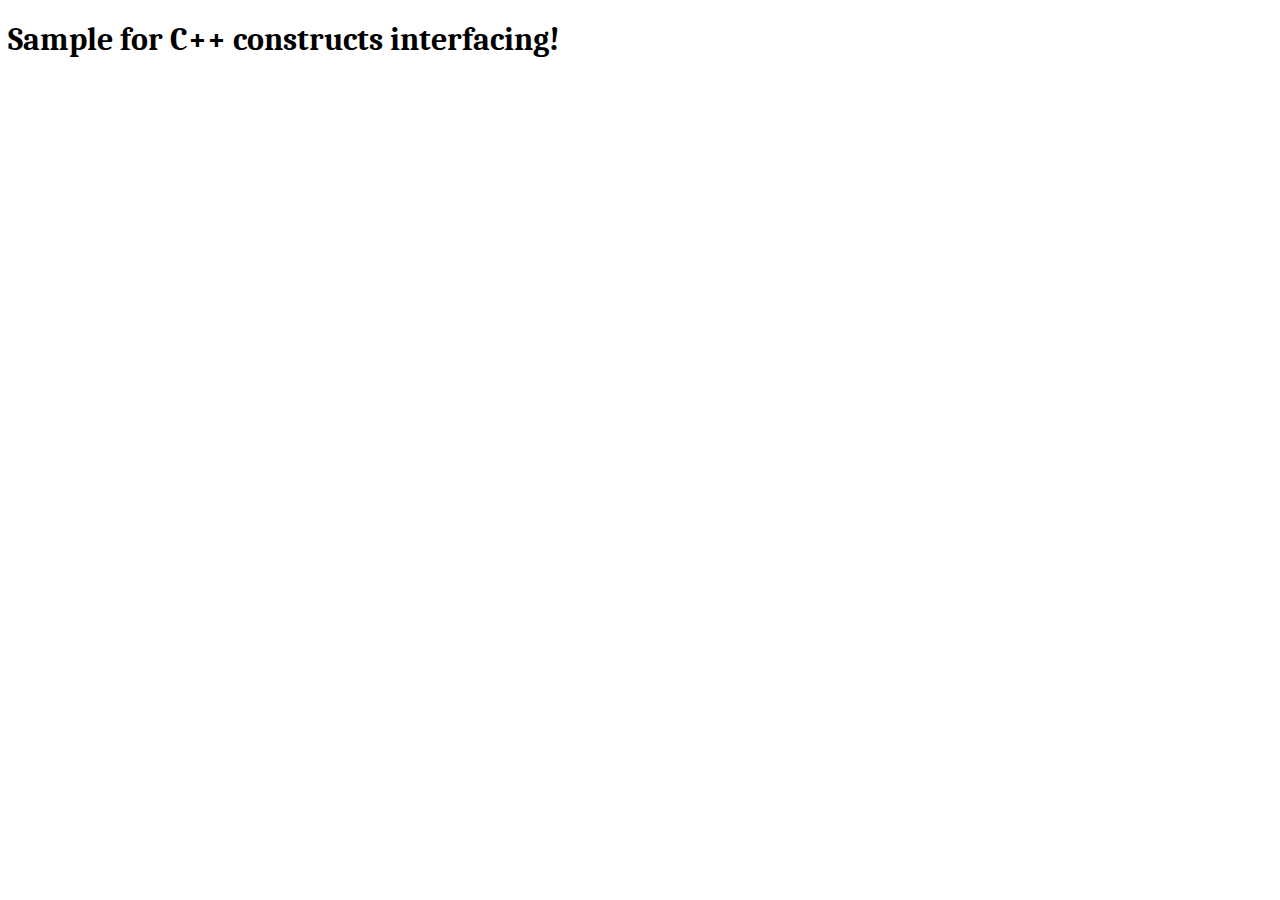
==== src/sample-c++/index.html @ 5ad3e960 "new source" ====
<!DOCTYPE html>
<html lang="en">
<head>
  <meta charset="UTF-8">
  <title>Cppcon22</title>
  <link rel="stylesheet" type="text/css" href="styles.css"/>
  <link rel="icon" href="data:;base64,iVBORw0KGgo=">
  <script type="text/javascript">
    var Module = {
      onRuntimeInitialized: function() {
        console.log('Module loaded: ', Module);

        // Create CppClass object
        cpp_class_obj = new Module.CppClass(100)
        console.log("cpp_class_obj: CppClass called class object member variable ", cpp_class_obj.member);

        // Create TemplateCppClass object
        template_cpp_class_obj = new Module.IntTemplateCppClass(100, 200, 300)
        console.log("template_cpp_class_obj: CppClass called class object member function ", template_cpp_class_obj.getMember(2));

        // Create Logger Object
        logger_obj = new Module.Logger()
      }
    };
  </script>
  <script src="sample-c++.js"></script>
</head>
<body>
<h1 id='page-title'>
  Sample for C++ constructs interfacing!
</h1>
</body>
</html>
---- src/sample-c++/styles.css ----
@import url(https://fonts.googleapis.com/css?family=Caladea);

* {
    font-family: 'Caladea', sans-serif;
}
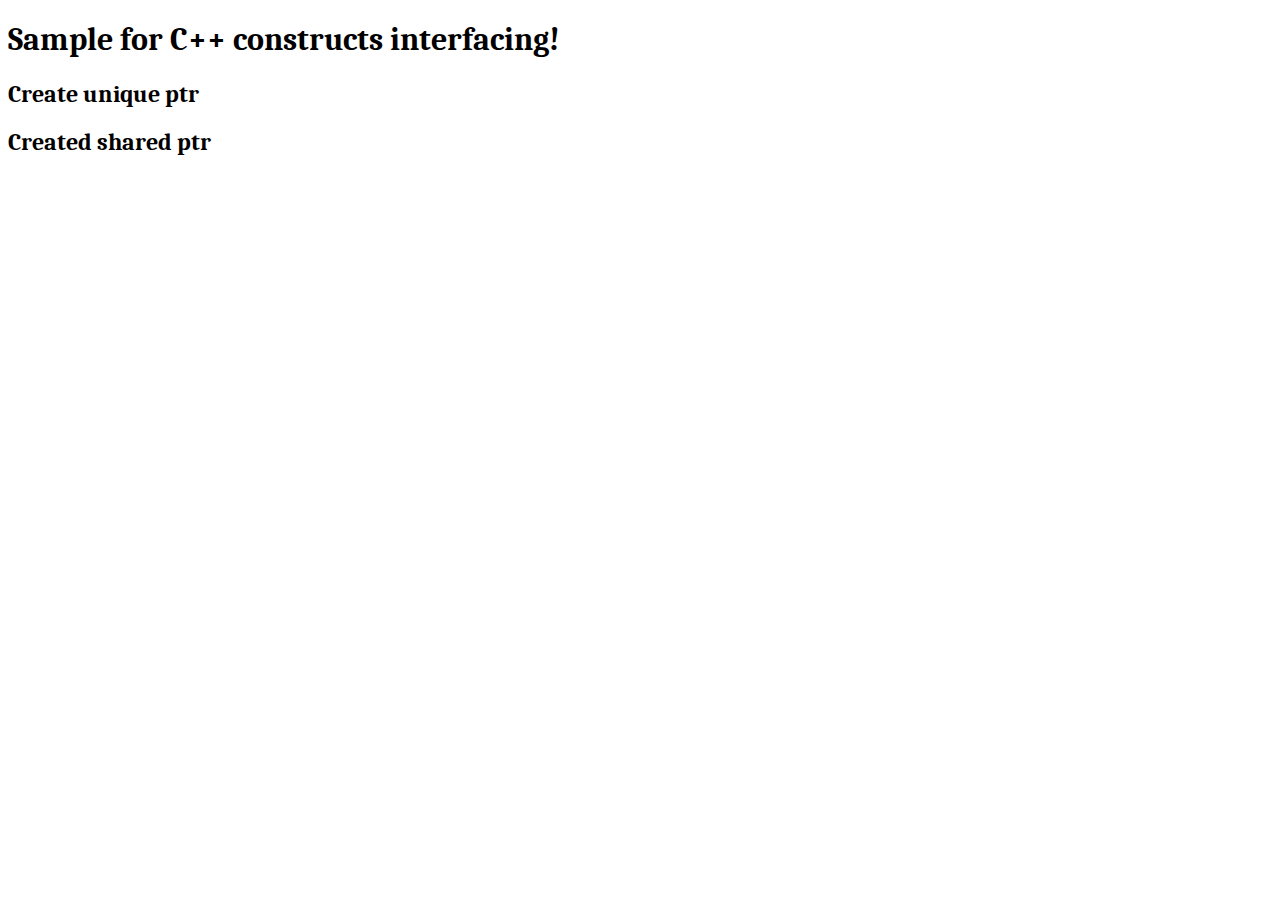
==== commit b12b1a19: "improve" ====
--- a/src/sample-c++/index.html
+++ b/src/sample-c++/index.html
@@ -11,15 +11,27 @@
         console.log('Module loaded: ', Module);
 
         // Create CppClass object
-        cpp_class_obj = new Module.CppClass(100)
+        cpp_class_obj = new Module.CppClass(100);
         console.log("cpp_class_obj: CppClass called class object member variable ", cpp_class_obj.member);
 
         // Create TemplateCppClass object
-        template_cpp_class_obj = new Module.IntTemplateCppClass(100, 200, 300)
+        template_cpp_class_obj = new Module.IntTemplateCppClass(100, 200, 300);
         console.log("template_cpp_class_obj: CppClass called class object member function ", template_cpp_class_obj.getMember(2));
 
-        // Create Logger Object
-        logger_obj = new Module.Logger()
+        // Create unique pointer Logger Object
+        unique_logger_obj = new Module.unique_ptr_logger();
+        unique_logger_obj.logMessage("Create unique ptr");
+        // Deleting the JS reference
+        console.log("Deleting JS reference");
+        unique_logger_obj.delete();
+
+        // Create unique pointer Logger Object
+        first_shared_logger_obj = new Module.Logger();
+        first_shared_logger_obj.logMessage("Created shared ptr");
+        // ref increased
+        second_shared_logger_obj = first_shared_logger_obj.clone();
+        // // Deleting the JS reference
+        first_shared_logger_obj.delete();
       }
     };
   </script>
